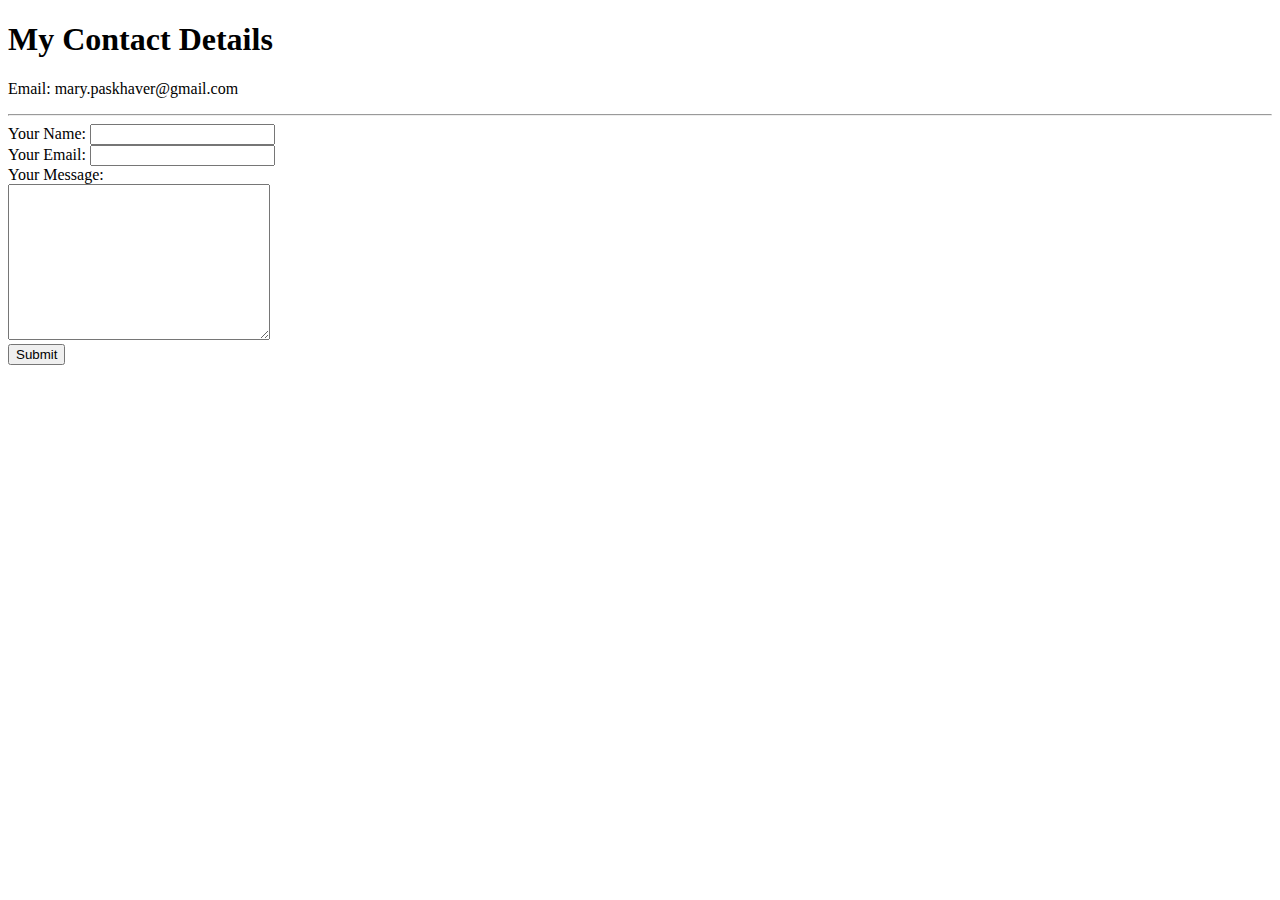
==== contact-me.html @ 8bd1fc3e "Initial commit" ====
<!DOCTYPE html>
<html lang="en" dir="ltr">
  <head>
    <meta charset="utf-8">
    <title>Contact Me</title>
  </head>
  <body>
    <h1>My Contact Details</h1>
    <p>Email: mary.paskhaver@gmail.com</p>
    <hr>
    <form action="mailto:mary.paskhaver@gmail.com" method="post" enctype="text/plain">
      <label>Your Name:</label>
      <input type="text" name="yourName" value=""><br>
      <label>Your Email:</label>
      <input type="email" name="yourEmail" value=""><br>
      <label>Your Message:</label><br>
      <textarea name="yourMessage" rows="10" cols="30"></textarea><br>
      <input type="submit" name="">
    </form>
  </body>
</html>
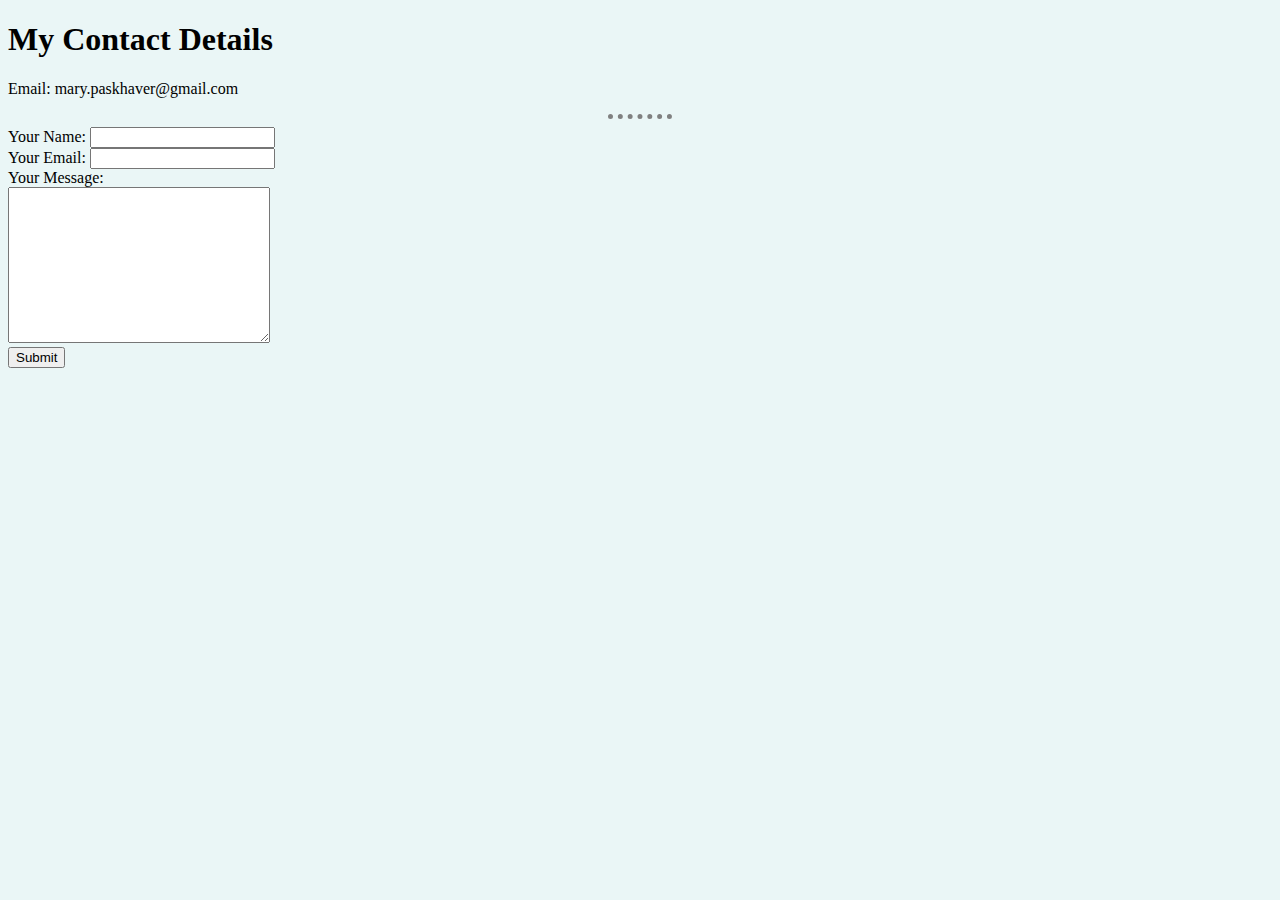
==== commit 2a871870: "Add external CSS to all pages" ====
--- a/contact-me.html
+++ b/contact-me.html
@@ -1,21 +1,25 @@
 <!DOCTYPE html>
 <html lang="en" dir="ltr">
-  <head>
-    <meta charset="utf-8">
-    <title>Contact Me</title>
-  </head>
-  <body>
-    <h1>My Contact Details</h1>
-    <p>Email: mary.paskhaver@gmail.com</p>
-    <hr>
-    <form action="mailto:mary.paskhaver@gmail.com" method="post" enctype="text/plain">
-      <label>Your Name:</label>
-      <input type="text" name="yourName" value=""><br>
-      <label>Your Email:</label>
-      <input type="email" name="yourEmail" value=""><br>
-      <label>Your Message:</label><br>
-      <textarea name="yourMessage" rows="10" cols="30"></textarea><br>
-      <input type="submit" name="">
-    </form>
-  </body>
+
+<head>
+  <meta charset="utf-8">
+  <title>Contact Me</title>
+  <link rel="stylesheet" href="css/styles.css">
+</head>
+
+<body>
+  <h1>My Contact Details</h1>
+  <p>Email: mary.paskhaver@gmail.com</p>
+  <hr>
+  <form action="mailto:mary.paskhaver@gmail.com" method="post" enctype="text/plain">
+    <label>Your Name:</label>
+    <input type="text" name="yourName" value=""><br>
+    <label>Your Email:</label>
+    <input type="email" name="yourEmail" value=""><br>
+    <label>Your Message:</label><br>
+    <textarea name="yourMessage" rows="10" cols="30"></textarea><br>
+    <input type="submit" name="">
+  </form>
+</body>
+
 </html>
--- a/css/styles.css
+++ b/css/styles.css
@@ -0,0 +1,11 @@
+body {
+  background-color: #EAF6F6;
+}
+
+hr {
+  border-color: gray;
+  border-style: none;
+  border-top-style: dotted;
+  border-width: 5px;
+  width: 5%;
+}
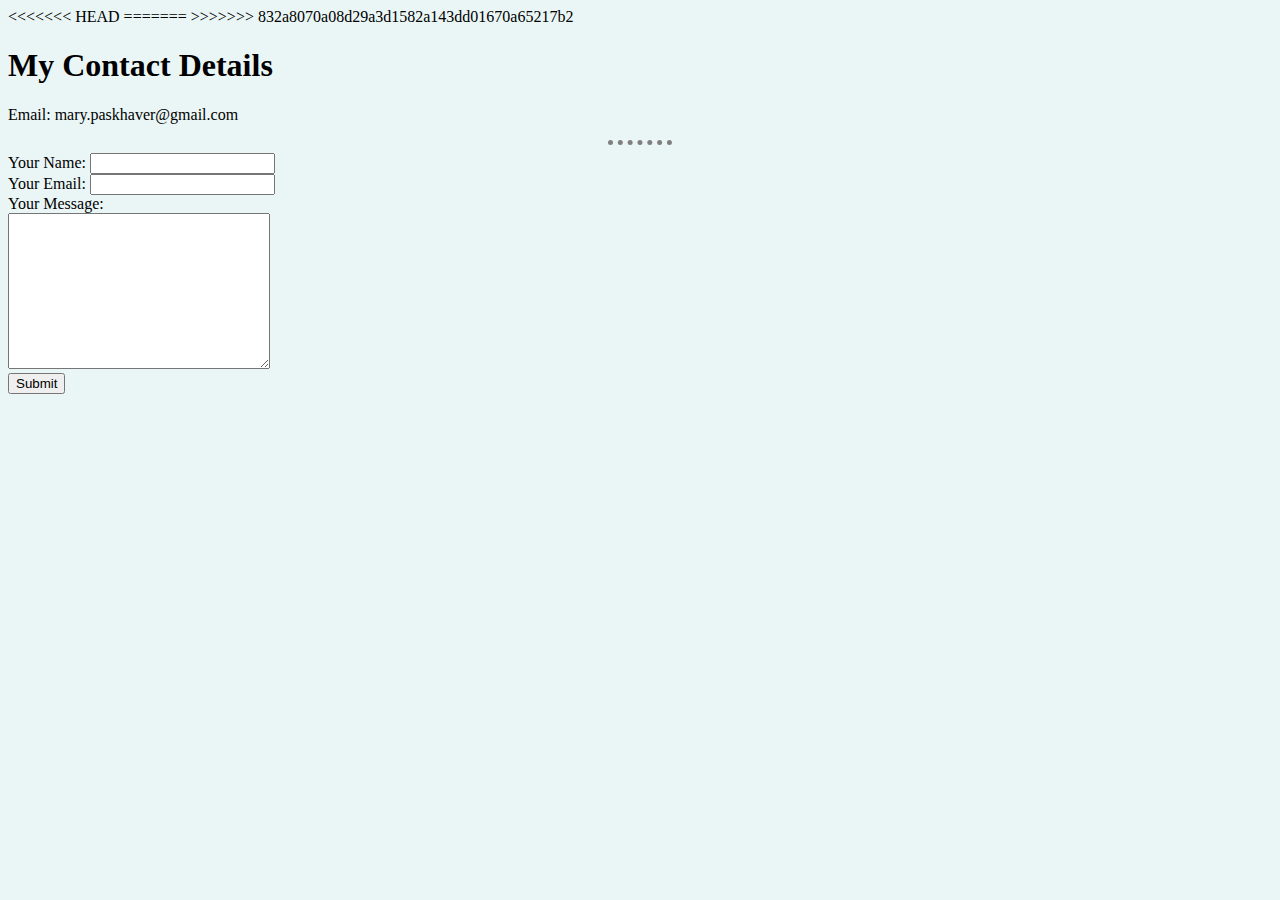
==== commit ca6b961e: "Add external CSS to pages" ====
--- a/contact-me.html
+++ b/contact-me.html
@@ -4,7 +4,10 @@
 <head>
   <meta charset="utf-8">
   <title>Contact Me</title>
+<<<<<<< HEAD
   <link rel="stylesheet" href="css/styles.css">
+=======
+>>>>>>> 832a8070a08d29a3d1582a143dd01670a65217b2
 </head>
 
 <body>
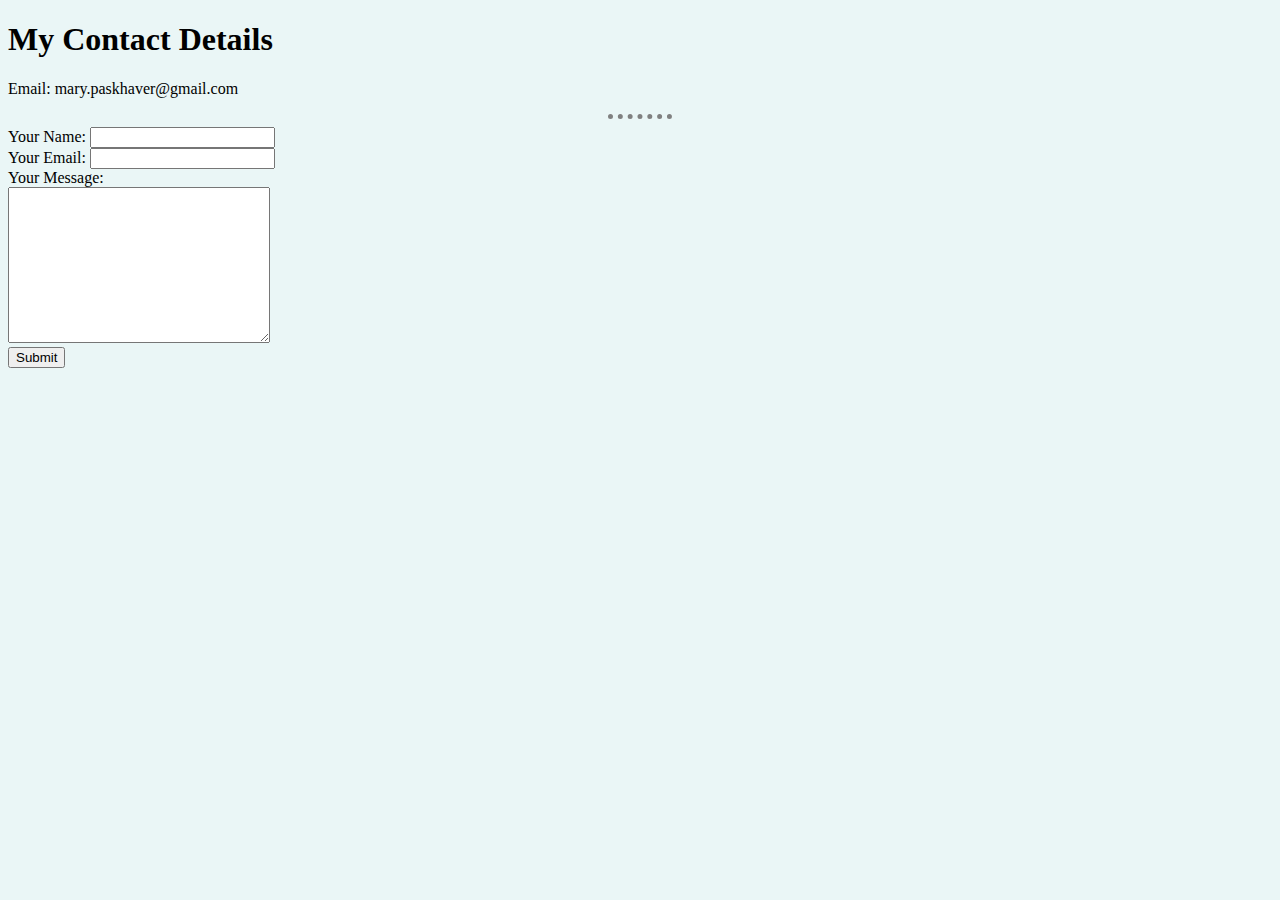
==== commit 7d225ccb: "Remove weird code" ====
--- a/contact-me.html
+++ b/contact-me.html
@@ -4,10 +4,7 @@
 <head>
   <meta charset="utf-8">
   <title>Contact Me</title>
-<<<<<<< HEAD
   <link rel="stylesheet" href="css/styles.css">
-=======
->>>>>>> 832a8070a08d29a3d1582a143dd01670a65217b2
 </head>
 
 <body>
